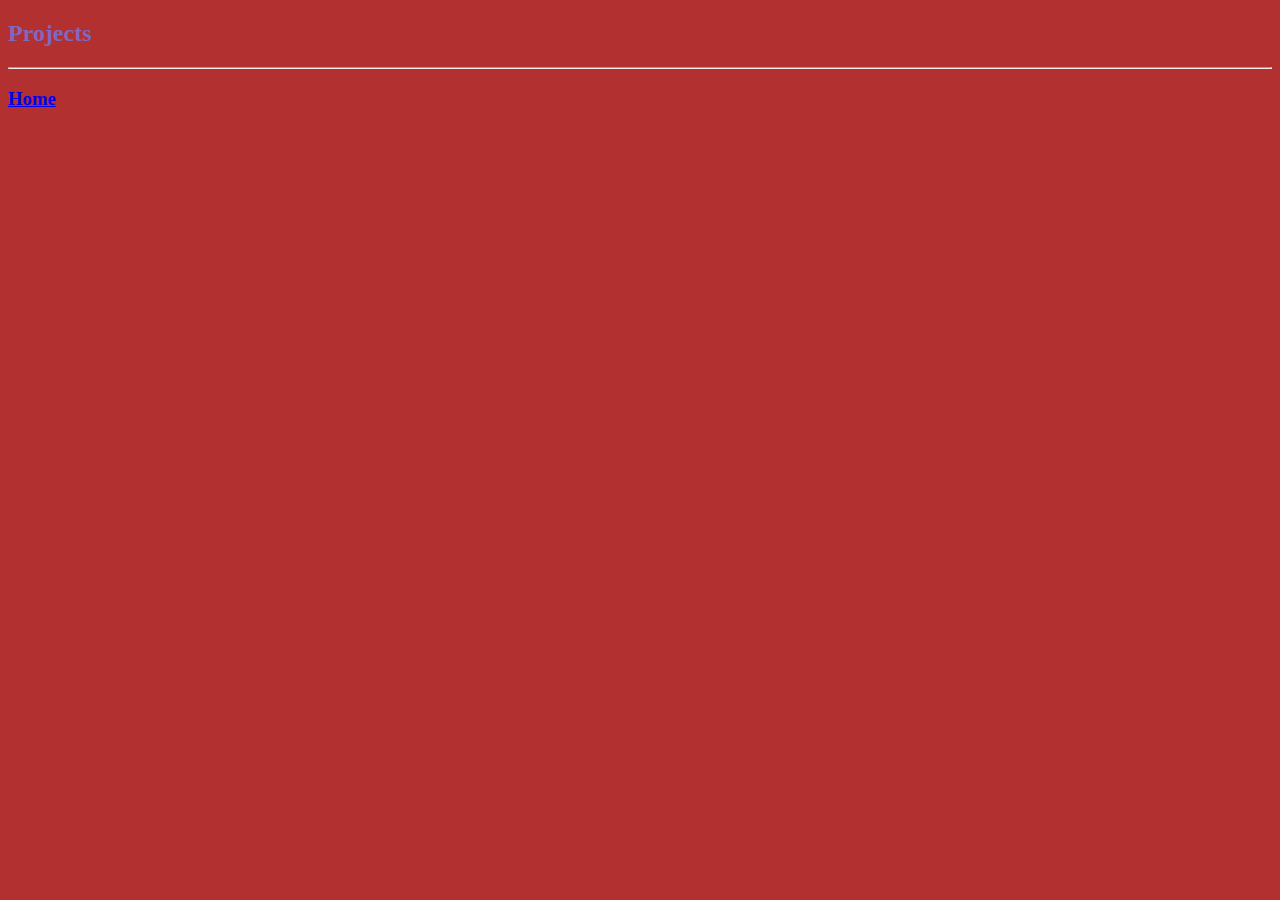
==== projects.html @ 74ab8e18 "Add files via upload" ====
<!DOCTYPE html>
<html lang="en" dir="ltr">
  <head>
    <meta charset="utf-8">
    <title>Hope's Projects</title>
      <link rel="stylesheet" href="css/styles.css"
  </head>
  <body>

    <h2>Projects</h2>

    <hr>

    <h3><a href="index.html">Home</a></h3>

  </body>
</html>
---- css/styles.css ----
body {
  background-color: #B33030;
}
h2 {
  color: #8267BE;
}
h3 {
  color: #4C0027;
}
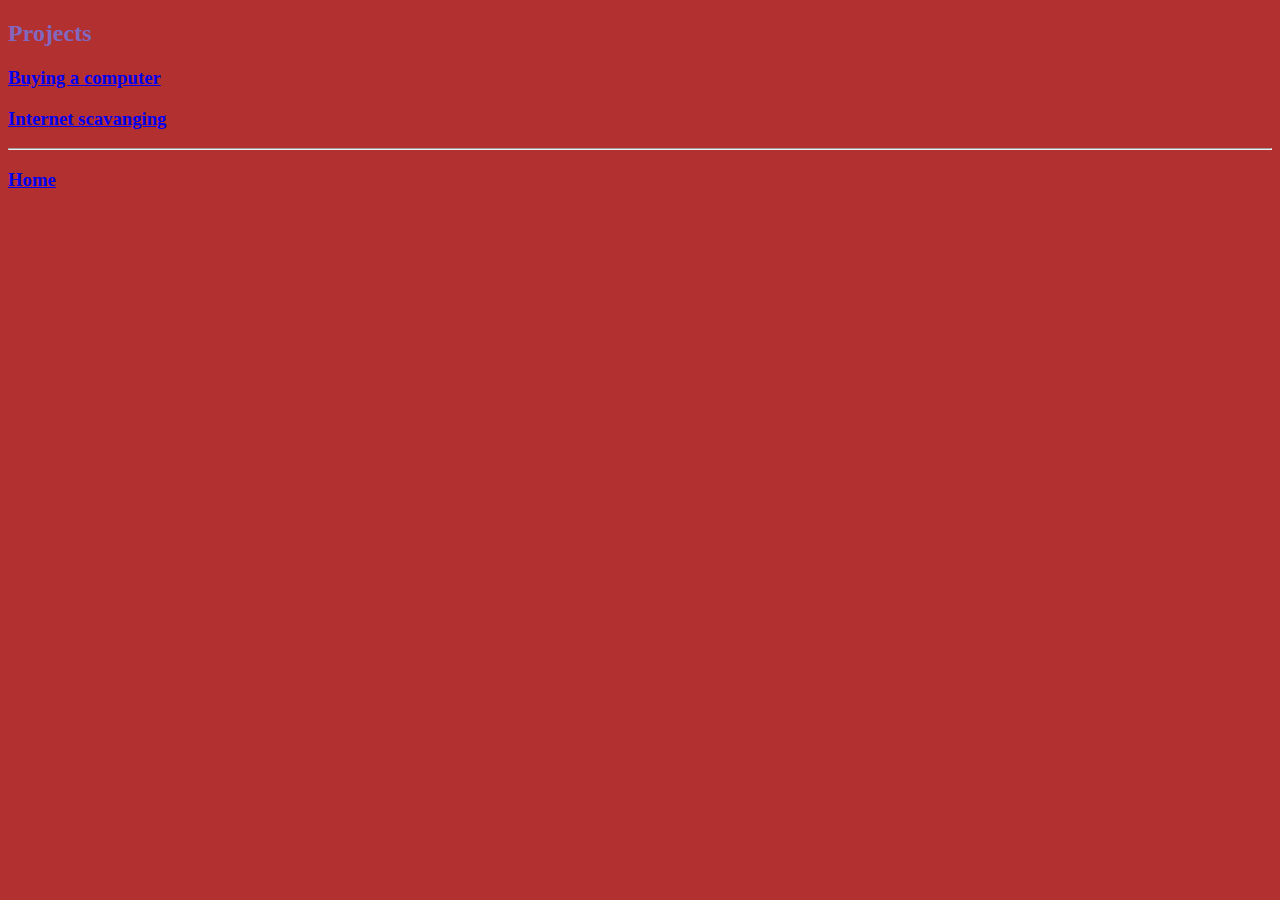
==== commit 2ca60fd0: "Add files via upload" ====
--- a/projects.html
+++ b/projects.html
@@ -8,7 +8,8 @@
   <body>
 
     <h2>Projects</h2>
-
+<h3><a href="https://hcovell.github.io/Buying-a-computer/">Buying a computer</a></h3>
+<h3><a href="https://hcovell.github.io/Scavenger-hunt/">Internet scavanging</a></h3>
     <hr>
 
     <h3><a href="index.html">Home</a></h3>
